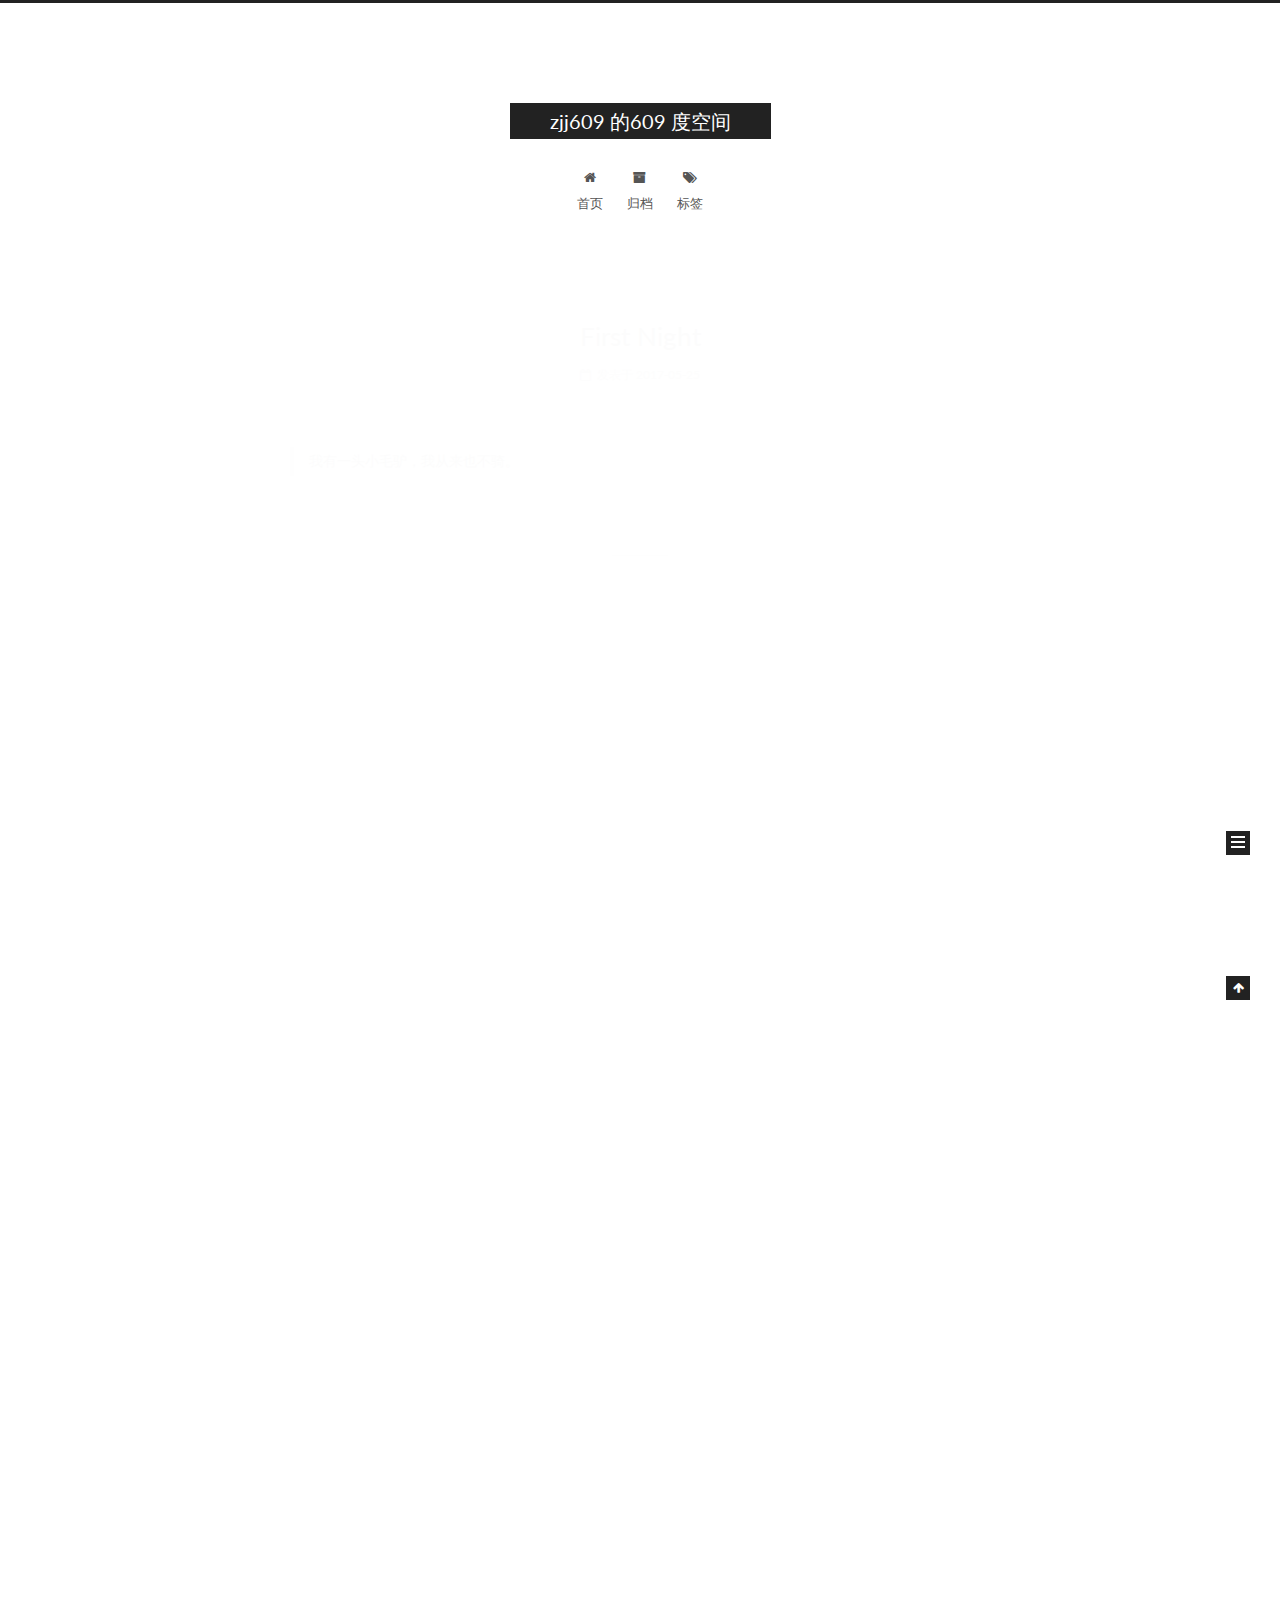
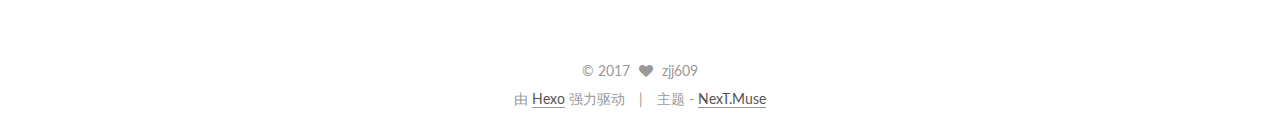
==== index.html @ 604b631b "Site updated: 2017-05-25 22:25:32" ====
<!doctype html>



  


<html class="theme-next muse use-motion" lang="zh-Hans">
<head>
  <meta charset="UTF-8"/>
<meta http-equiv="X-UA-Compatible" content="IE=edge" />
<meta name="viewport" content="width=device-width, initial-scale=1, maximum-scale=1"/>






<meta http-equiv="Cache-Control" content="no-transform" />
<meta http-equiv="Cache-Control" content="no-siteapp" />















  
  
  <link href="/lib/fancybox/source/jquery.fancybox.css?v=2.1.5" rel="stylesheet" type="text/css" />




  
  
  
  

  
    
    
  

  

  

  

  

  
    
    
    <link href="//fonts.googleapis.com/css?family=Lato:300,300italic,400,400italic,700,700italic&subset=latin,latin-ext" rel="stylesheet" type="text/css">
  






<link href="/lib/font-awesome/css/font-awesome.min.css?v=4.6.2" rel="stylesheet" type="text/css" />

<link href="/css/main.css?v=5.1.1" rel="stylesheet" type="text/css" />


  <meta name="keywords" content="Hexo, NexT" />








  <link rel="shortcut icon" type="image/x-icon" href="/favicon.ico?v=5.1.1" />






<meta property="og:type" content="website">
<meta property="og:title" content="zjj609 的609 度空间">
<meta property="og:url" content="http://yoursite.com/index.html">
<meta property="og:site_name" content="zjj609 的609 度空间">
<meta name="twitter:card" content="summary">
<meta name="twitter:title" content="zjj609 的609 度空间">



<script type="text/javascript" id="hexo.configurations">
  var NexT = window.NexT || {};
  var CONFIG = {
    root: '/',
    scheme: 'Muse',
    sidebar: {"position":"left","display":"post","offset":12,"offset_float":0,"b2t":false,"scrollpercent":false},
    fancybox: true,
    motion: true,
    duoshuo: {
      userId: '0',
      author: '博主'
    },
    algolia: {
      applicationID: '',
      apiKey: '',
      indexName: '',
      hits: {"per_page":10},
      labels: {"input_placeholder":"Search for Posts","hits_empty":"We didn't find any results for the search: ${query}","hits_stats":"${hits} results found in ${time} ms"}
    }
  };
</script>



  <link rel="canonical" href="http://yoursite.com/"/>





  <title>zjj609 的609 度空间</title>
</head>

<body itemscope itemtype="http://schema.org/WebPage" lang="zh-Hans">

  















  
  
    
  

  <div class="container sidebar-position-left 
   page-home 
 ">
    <div class="headband"></div>

    <header id="header" class="header" itemscope itemtype="http://schema.org/WPHeader">
      <div class="header-inner"><div class="site-brand-wrapper">
  <div class="site-meta ">
    

    <div class="custom-logo-site-title">
      <a href="/"  class="brand" rel="start">
        <span class="logo-line-before"><i></i></span>
        <span class="site-title">zjj609 的609 度空间</span>
        <span class="logo-line-after"><i></i></span>
      </a>
    </div>
      
        <p class="site-subtitle"></p>
      
  </div>

  <div class="site-nav-toggle">
    <button>
      <span class="btn-bar"></span>
      <span class="btn-bar"></span>
      <span class="btn-bar"></span>
    </button>
  </div>
</div>

<nav class="site-nav">
  

  
    <ul id="menu" class="menu">
      
        
        <li class="menu-item menu-item-home">
          <a href="/" rel="section">
            
              <i class="menu-item-icon fa fa-fw fa-home"></i> <br />
            
            首页
          </a>
        </li>
      
        
        <li class="menu-item menu-item-archives">
          <a href="/archives" rel="section">
            
              <i class="menu-item-icon fa fa-fw fa-archive"></i> <br />
            
            归档
          </a>
        </li>
      
        
        <li class="menu-item menu-item-tags">
          <a href="/tags" rel="section">
            
              <i class="menu-item-icon fa fa-fw fa-tags"></i> <br />
            
            标签
          </a>
        </li>
      

      
    </ul>
  

  
</nav>



 </div>
    </header>

    <main id="main" class="main">
      <div class="main-inner">
        <div class="content-wrap">
          <div id="content" class="content">
            
  <section id="posts" class="posts-expand">
    
      

  

  
  
  

  <article class="post post-type-normal " itemscope itemtype="http://schema.org/Article">
    <link itemprop="mainEntityOfPage" href="http://yoursite.com/2017/05/25/FirstNight/">

    <span hidden itemprop="author" itemscope itemtype="http://schema.org/Person">
      <meta itemprop="name" content="zjj609">
      <meta itemprop="description" content="">
      <meta itemprop="image" content="/images/avatar.gif">
    </span>

    <span hidden itemprop="publisher" itemscope itemtype="http://schema.org/Organization">
      <meta itemprop="name" content="zjj609 的609 度空间">
    </span>

    
      <header class="post-header">

        
        
          <h1 class="post-title" itemprop="name headline">
                
                <a class="post-title-link" href="/2017/05/25/FirstNight/" itemprop="url">First Night</a></h1>
        

        <div class="post-meta">
          <span class="post-time">
            
              <span class="post-meta-item-icon">
                <i class="fa fa-calendar-o"></i>
              </span>
              
                <span class="post-meta-item-text">发表于</span>
              
              <time title="创建于" itemprop="dateCreated datePublished" datetime="2017-05-25T22:23:33+08:00">
                2017-05-25
              </time>
            

            

            
          </span>

          

          
            
          

          
          

          

          

          

        </div>
      </header>
    

    <div class="post-body" itemprop="articleBody">

      
      

      
        
          
            <blockquote>
<p>我有一头小毛驴，我从来也不骑。</p>
</blockquote>

          
        
      
    </div>

    <div>
      
    </div>

    <div>
      
    </div>

    <div>
      
    </div>

    <footer class="post-footer">
      

      

      

      
      
        <div class="post-eof"></div>
      
    </footer>
  </article>


    
      

  

  
  
  

  <article class="post post-type-normal " itemscope itemtype="http://schema.org/Article">
    <link itemprop="mainEntityOfPage" href="http://yoursite.com/2017/05/25/hello-world/">

    <span hidden itemprop="author" itemscope itemtype="http://schema.org/Person">
      <meta itemprop="name" content="zjj609">
      <meta itemprop="description" content="">
      <meta itemprop="image" content="/images/avatar.gif">
    </span>

    <span hidden itemprop="publisher" itemscope itemtype="http://schema.org/Organization">
      <meta itemprop="name" content="zjj609 的609 度空间">
    </span>

    
      <header class="post-header">

        
        
          <h1 class="post-title" itemprop="name headline">
                
                <a class="post-title-link" href="/2017/05/25/hello-world/" itemprop="url">Hello World</a></h1>
        

        <div class="post-meta">
          <span class="post-time">
            
              <span class="post-meta-item-icon">
                <i class="fa fa-calendar-o"></i>
              </span>
              
                <span class="post-meta-item-text">发表于</span>
              
              <time title="创建于" itemprop="dateCreated datePublished" datetime="2017-05-25T21:40:46+08:00">
                2017-05-25
              </time>
            

            

            
          </span>

          

          
            
          

          
          

          

          

          

        </div>
      </header>
    

    <div class="post-body" itemprop="articleBody">

      
      

      
        
          
            <p>Welcome to <a href="https://hexo.io/" target="_blank" rel="external">Hexo</a>! This is your very first post. Check <a href="https://hexo.io/docs/" target="_blank" rel="external">documentation</a> for more info. If you get any problems when using Hexo, you can find the answer in <a href="https://hexo.io/docs/troubleshooting.html" target="_blank" rel="external">troubleshooting</a> or you can ask me on <a href="https://github.com/hexojs/hexo/issues" target="_blank" rel="external">GitHub</a>.</p>
<h2 id="Quick-Start"><a href="#Quick-Start" class="headerlink" title="Quick Start"></a>Quick Start</h2><h3 id="Create-a-new-post"><a href="#Create-a-new-post" class="headerlink" title="Create a new post"></a>Create a new post</h3><figure class="highlight bash"><table><tr><td class="gutter"><pre><div class="line">1</div></pre></td><td class="code"><pre><div class="line">$ hexo new <span class="string">"My New Post"</span></div></pre></td></tr></table></figure>
<p>More info: <a href="https://hexo.io/docs/writing.html" target="_blank" rel="external">Writing</a></p>
<h3 id="Run-server"><a href="#Run-server" class="headerlink" title="Run server"></a>Run server</h3><figure class="highlight bash"><table><tr><td class="gutter"><pre><div class="line">1</div></pre></td><td class="code"><pre><div class="line">$ hexo server</div></pre></td></tr></table></figure>
<p>More info: <a href="https://hexo.io/docs/server.html" target="_blank" rel="external">Server</a></p>
<h3 id="Generate-static-files"><a href="#Generate-static-files" class="headerlink" title="Generate static files"></a>Generate static files</h3><figure class="highlight bash"><table><tr><td class="gutter"><pre><div class="line">1</div></pre></td><td class="code"><pre><div class="line">$ hexo generate</div></pre></td></tr></table></figure>
<p>More info: <a href="https://hexo.io/docs/generating.html" target="_blank" rel="external">Generating</a></p>
<h3 id="Deploy-to-remote-sites"><a href="#Deploy-to-remote-sites" class="headerlink" title="Deploy to remote sites"></a>Deploy to remote sites</h3><figure class="highlight bash"><table><tr><td class="gutter"><pre><div class="line">1</div></pre></td><td class="code"><pre><div class="line">$ hexo deploy</div></pre></td></tr></table></figure>
<p>More info: <a href="https://hexo.io/docs/deployment.html" target="_blank" rel="external">Deployment</a></p>

          
        
      
    </div>

    <div>
      
    </div>

    <div>
      
    </div>

    <div>
      
    </div>

    <footer class="post-footer">
      

      

      

      
      
        <div class="post-eof"></div>
      
    </footer>
  </article>


    
  </section>

  


          </div>
          


          

        </div>
        
          
  
  <div class="sidebar-toggle">
    <div class="sidebar-toggle-line-wrap">
      <span class="sidebar-toggle-line sidebar-toggle-line-first"></span>
      <span class="sidebar-toggle-line sidebar-toggle-line-middle"></span>
      <span class="sidebar-toggle-line sidebar-toggle-line-last"></span>
    </div>
  </div>

  <aside id="sidebar" class="sidebar">
    <div class="sidebar-inner">

      

      

      <section class="site-overview sidebar-panel sidebar-panel-active">
        <div class="site-author motion-element" itemprop="author" itemscope itemtype="http://schema.org/Person">
          <img class="site-author-image" itemprop="image"
               src="/images/avatar.gif"
               alt="zjj609" />
          <p class="site-author-name" itemprop="name">zjj609</p>
           
              <p class="site-description motion-element" itemprop="description"></p>
          
        </div>
        <nav class="site-state motion-element">

          
            <div class="site-state-item site-state-posts">
              <a href="/archives">
                <span class="site-state-item-count">2</span>
                <span class="site-state-item-name">日志</span>
              </a>
            </div>
          

          

          

        </nav>

        

        <div class="links-of-author motion-element">
          
        </div>

        
        

        
        

        


      </section>

      

      

    </div>
  </aside>


        
      </div>
    </main>

    <footer id="footer" class="footer">
      <div class="footer-inner">
        <div class="copyright" >
  
  &copy; 
  <span itemprop="copyrightYear">2017</span>
  <span class="with-love">
    <i class="fa fa-heart"></i>
  </span>
  <span class="author" itemprop="copyrightHolder">zjj609</span>
</div>


<div class="powered-by">
  由 <a class="theme-link" href="https://hexo.io">Hexo</a> 强力驱动
</div>

<div class="theme-info">
  主题 -
  <a class="theme-link" href="https://github.com/iissnan/hexo-theme-next">
    NexT.Muse
  </a>
</div>


        

        
      </div>
    </footer>

    
      <div class="back-to-top">
        <i class="fa fa-arrow-up"></i>
        
      </div>
    

  </div>

  

<script type="text/javascript">
  if (Object.prototype.toString.call(window.Promise) !== '[object Function]') {
    window.Promise = null;
  }
</script>









  












  
  <script type="text/javascript" src="/lib/jquery/index.js?v=2.1.3"></script>

  
  <script type="text/javascript" src="/lib/fastclick/lib/fastclick.min.js?v=1.0.6"></script>

  
  <script type="text/javascript" src="/lib/jquery_lazyload/jquery.lazyload.js?v=1.9.7"></script>

  
  <script type="text/javascript" src="/lib/velocity/velocity.min.js?v=1.2.1"></script>

  
  <script type="text/javascript" src="/lib/velocity/velocity.ui.min.js?v=1.2.1"></script>

  
  <script type="text/javascript" src="/lib/fancybox/source/jquery.fancybox.pack.js?v=2.1.5"></script>


  


  <script type="text/javascript" src="/js/src/utils.js?v=5.1.1"></script>

  <script type="text/javascript" src="/js/src/motion.js?v=5.1.1"></script>



  
  

  

  


  <script type="text/javascript" src="/js/src/bootstrap.js?v=5.1.1"></script>



  


  




	





  





  





  






  





  

  

  

  

  

</body>
</html>
---- css/main.css ----
/* normalize.css v3.0.2 | MIT License | git.io/normalize */
html {
  font-family: sans-serif; /* 1 */
  -ms-text-size-adjust: 100%; /* 2 */
  -webkit-text-size-adjust: 100%; /* 2 */
}
body {
  margin: 0;
}
article,
aside,
details,
figcaption,
figure,
footer,
header,
hgroup,
main,
menu,
nav,
section,
summary {
  display: block;
}
audio,
canvas,
progress,
video {
  display: inline-block; /* 1 */
  vertical-align: baseline; /* 2 */
}
audio:not([controls]) {
  display: none;
  height: 0;
}
[hidden],
template {
  display: none;
}
a {
  background-color: transparent;
}
a:active,
a:hover {
  outline: 0;
}
abbr[title] {
  border-bottom: 1px dotted;
}
b,
strong {
  font-weight: bold;
}
dfn {
  font-style: italic;
}
h1 {
  font-size: 2em;
  margin: 0.67em 0;
}
mark {
  background: #ff0;
  color: #000;
}
small {
  font-size: 80%;
}
sub,
sup {
  font-size: 75%;
  line-height: 0;
  position: relative;
  vertical-align: baseline;
}
sup {
  top: -0.5em;
}
sub {
  bottom: -0.25em;
}
img {
  border: 0;
}
svg:not(:root) {
  overflow: hidden;
}
figure {
  margin: 1em 40px;
}
hr {
  -moz-box-sizing: content-box;
  box-sizing: content-box;
  height: 0;
}
pre {
  overflow: auto;
}
code,
kbd,
pre,
samp {
  font-family: monospace, monospace;
  font-size: 1em;
}
button,
input,
optgroup,
select,
textarea {
  color: inherit; /* 1 */
  font: inherit; /* 2 */
  margin: 0; /* 3 */
}
button {
  overflow: visible;
}
button,
select {
  text-transform: none;
}
button,
html input[type="button"],
input[type="reset"],
input[type="submit"] {
  -webkit-appearance: button; /* 2 */
  cursor: pointer; /* 3 */
}
button[disabled],
html input[disabled] {
  cursor: default;
}
button::-moz-focus-inner,
input::-moz-focus-inner {
  border: 0;
  padding: 0;
}
input {
  line-height: normal;
}
input[type="checkbox"],
input[type="radio"] {
  box-sizing: border-box; /* 1 */
  padding: 0; /* 2 */
}
input[type="number"]::-webkit-inner-spin-button,
input[type="number"]::-webkit-outer-spin-button {
  height: auto;
}
input[type="search"] {
  -webkit-appearance: textfield; /* 1 */
  -moz-box-sizing: content-box;
  -webkit-box-sizing: content-box; /* 2 */
  box-sizing: content-box;
}
input[type="search"]::-webkit-search-cancel-button,
input[type="search"]::-webkit-search-decoration {
  -webkit-appearance: none;
}
fieldset {
  border: 1px solid #c0c0c0;
  margin: 0 2px;
  padding: 0.35em 0.625em 0.75em;
}
legend {
  border: 0; /* 1 */
  padding: 0; /* 2 */
}
textarea {
  overflow: auto;
}
optgroup {
  font-weight: bold;
}
table {
  border-collapse: collapse;
  border-spacing: 0;
}
td,
th {
  padding: 0;
}
::selection {
  background: #262a30;
  color: #fff;
}
body {
  position: relative;
  font-family: 'Lato', "PingFang SC", "Microsoft YaHei", sans-serif;
  font-size: 14px;
  line-height: 2;
  color: #555;
  background: #fff;
}
@media (max-width: 767px) {
  body {
    padding-right: 0 !important;
  }
}
@media (min-width: 768px) and (max-width: 991px) {
  body {
    padding-right: 0 !important;
  }
}
@media (min-width: 1600px) {
  body {
    font-size: 16px;
  }
}
h1,
h2,
h3,
h4,
h5,
h6 {
  margin: 0;
  padding: 0;
  font-weight: bold;
  line-height: 1.5;
  font-family: 'Lato', "PingFang SC", "Microsoft YaHei", sans-serif;
}
h2,
h3,
h4,
h5,
h6 {
  margin: 20px 0 15px;
}
h1 {
  font-size: 22px;
}
@media (max-width: 767px) {
  h1 {
    font-size: 18px;
  }
}
h2 {
  font-size: 20px;
}
@media (max-width: 767px) {
  h2 {
    font-size: 16px;
  }
}
h3 {
  font-size: 18px;
}
@media (max-width: 767px) {
  h3 {
    font-size: 14px;
  }
}
h4 {
  font-size: 16px;
}
@media (max-width: 767px) {
  h4 {
    font-size: 12px;
  }
}
h5 {
  font-size: 14px;
}
@media (max-width: 767px) {
  h5 {
    font-size: 10px;
  }
}
h6 {
  font-size: 12px;
}
@media (max-width: 767px) {
  h6 {
    font-size: 8px;
  }
}
p {
  margin: 0 0 25px 0;
}
a {
  color: #555;
  text-decoration: none;
  border-bottom: 1px solid #999;
  word-wrap: break-word;
}
a:hover {
  color: #222;
  border-bottom-color: #222;
}
blockquote {
  margin: 0;
  padding: 0;
}
img {
  display: block;
  margin: auto;
  max-width: 100%;
  height: auto;
}
hr {
  margin: 40px 0;
  height: 3px;
  border: none;
  background-color: #ddd;
  background-image: repeating-linear-gradient(-45deg, #fff, #fff 4px, transparent 4px, transparent 8px);
}
blockquote {
  padding: 0 15px;
  color: #666;
  border-left: 4px solid #ddd;
}
blockquote cite::before {
  content: "-";
  padding: 0 5px;
}
dt {
  font-weight: 700;
}
dd {
  margin: 0;
  padding: 0;
}
.text-left {
  text-align: left;
}
.text-center {
  text-align: center;
}
.text-right {
  text-align: right;
}
.text-justify {
  text-align: justify;
}
.text-nowrap {
  white-space: nowrap;
}
.text-lowercase {
  text-transform: lowercase;
}
.text-uppercase {
  text-transform: uppercase;
}
.text-capitalize {
  text-transform: capitalize;
}
.center-block {
  display: block;
  margin-left: auto;
  margin-right: auto;
}
.clearfix:before,
.clearfix:after {
  content: " ";
  display: table;
}
.clearfix:after {
  clear: both;
}
.pullquote {
  width: 45%;
}
.pullquote.left {
  float: left;
  margin-left: 5px;
  margin-right: 10px;
}
.pullquote.right {
  float: right;
  margin-left: 10px;
  margin-right: 5px;
}
.affix.affix.affix {
  position: fixed;
}
.translation {
  margin-top: -20px;
  font-size: 14px;
  color: #999;
}
.scrollbar-measure {
  width: 100px;
  height: 100px;
  overflow: scroll;
  position: absolute;
  top: -9999px;
}
.use-motion .motion-element {
  opacity: 0;
}
table {
  margin: 20px 0;
  width: 100%;
  border-collapse: collapse;
  border-spacing: 0;
  border: 1px solid #ddd;
  font-size: 14px;
  table-layout: fixed;
  word-wrap: break-all;
}
table>tbody>tr:nth-of-type(odd) {
  background-color: #f9f9f9;
}
table>tbody>tr:hover {
  background-color: #f5f5f5;
}
caption,
th,
td {
  padding: 8px;
  text-align: left;
  vertical-align: middle;
  font-weight: normal;
}
th,
td {
  border-bottom: 3px solid #ddd;
  border-right: 1px solid #eee;
}
th {
  padding-bottom: 10px;
  font-weight: 700;
}
td {
  border-bottom-width: 1px;
}
html,
body {
  height: 100%;
}
.container {
  position: relative;
  min-height: 100%;
}
.header-inner {
  margin: 0 auto;
  padding: 100px 0 70px;
  width: 700px;
}
@media (min-width: 1600px) {
  .container .header-inner {
    width: 900px;
  }
}
.main {
  padding-bottom: 150px;
}
.main-inner {
  margin: 0 auto;
  width: 700px;
}
@media (min-width: 1600px) {
  .container .main-inner {
    width: 900px;
  }
}
.footer {
  position: absolute;
  left: 0;
  bottom: 0;
  width: 100%;
  min-height: 50px;
}
.footer-inner {
  box-sizing: border-box;
  margin: 20px auto;
  width: 700px;
}
@media (min-width: 1600px) {
  .container .footer-inner {
    width: 900px;
  }
}
pre,
.highlight {
  overflow: auto;
  margin: 20px 0;
  padding: 0;
  font-size: 13px;
  color: #4d4d4c;
  background: #f7f7f7;
  line-height: 1.6;
}
pre,
code {
  font-family: consolas, Menlo, "PingFang SC", "Microsoft YaHei", monospace;
}
code {
  padding: 2px 4px;
  word-wrap: break-word;
  color: #555;
  background: #eee;
  border-radius: 3px;
  font-size: 13px;
}
pre code {
  padding: 0;
  color: #4d4d4c;
  background: none;
  text-shadow: none;
}
.highlight {
  border-radius: 1px;
}
.highlight pre {
  border: none;
  margin: 0;
  padding: 10px 0;
}
.highlight table {
  margin: 0;
  width: auto;
  border: none;
}
.highlight td {
  border: none;
  padding: 0;
}
.highlight figcaption {
  font-size: 1em;
  color: #4d4d4c;
  line-height: 1em;
  margin-bottom: 1em;
}
.highlight figcaption:before,
.highlight figcaption:after {
  content: " ";
  display: table;
}
.highlight figcaption:after {
  clear: both;
}
.highlight figcaption a {
  float: right;
  color: #4d4d4c;
}
.highlight figcaption a:hover {
  border-bottom-color: #4d4d4c;
}
.highlight .gutter pre {
  padding-left: 10px;
  padding-right: 10px;
  color: #869194;
  text-align: right;
  background-color: #eff2f3;
}
.highlight .code pre {
  width: 100%;
  padding-left: 10px;
  padding-right: 10px;
  background-color: #f7f7f7;
}
.highlight .line {
  height: 20px;
}
.gutter {
  -webkit-user-select: none;
  -moz-user-select: none;
  -ms-user-select: none;
  user-select: none;
}
.gist table {
  width: auto;
}
.gist table td {
  border: none;
}
pre .deletion {
  background: #fdd;
}
pre .addition {
  background: #dfd;
}
pre .meta {
  color: #8959a8;
}
pre .comment {
  color: #8e908c;
}
pre .variable,
pre .attribute,
pre .tag,
pre .regexp,
pre .ruby .constant,
pre .xml .tag .title,
pre .xml .pi,
pre .xml .doctype,
pre .html .doctype,
pre .css .id,
pre .css .class,
pre .css .pseudo {
  color: #c82829;
}
pre .number,
pre .preprocessor,
pre .built_in,
pre .literal,
pre .params,
pre .constant,
pre .command {
  color: #f5871f;
}
pre .ruby .class .title,
pre .css .rules .attribute,
pre .string,
pre .value,
pre .inheritance,
pre .header,
pre .ruby .symbol,
pre .xml .cdata,
pre .special,
pre .number,
pre .formula {
  color: #718c00;
}
pre .title,
pre .css .hexcolor {
  color: #3e999f;
}
pre .function,
pre .python .decorator,
pre .python .title,
pre .ruby .function .title,
pre .ruby .title .keyword,
pre .perl .sub,
pre .javascript .title,
pre .coffeescript .title {
  color: #4271ae;
}
pre .keyword,
pre .javascript .function {
  color: #8959a8;
}
.full-image.full-image.full-image {
  border: none;
  max-width: 100%;
  width: auto;
  margin: 20px auto;
}
@media (min-width: 992px) {
  .full-image.full-image.full-image {
    max-width: none;
    width: 110%;
    margin: 25px -5%;
  }
}
.blockquote-center,
.page-home .post-type-quote blockquote,
.page-post-detail .post-type-quote blockquote {
  position: relative;
  margin: 40px 0;
  padding: 0;
  border-left: none;
  text-align: center;
}
.blockquote-center::before,
.page-home .post-type-quote blockquote::before,
.page-post-detail .post-type-quote blockquote::before,
.blockquote-center::after,
.page-home .post-type-quote blockquote::after,
.page-post-detail .post-type-quote blockquote::after {
  position: absolute;
  content: ' ';
  display: block;
  width: 100%;
  height: 24px;
  opacity: 0.2;
  background-repeat: no-repeat;
  background-position: 0 -6px;
  background-size: 22px 22px;
}
.blockquote-center::before,
.page-home .post-type-quote blockquote::before,
.page-post-detail .post-type-quote blockquote::before {
  top: -20px;
  background-image: url("../images/quote-l.svg");
  border-top: 1px solid #ccc;
}
.blockquote-center::after,
.page-home .post-type-quote blockquote::after,
.page-post-detail .post-type-quote blockquote::after {
  bottom: -20px;
  background-image: url("../images/quote-r.svg");
  border-bottom: 1px solid #ccc;
  background-position: 100% 8px;
}
.blockquote-center p,
.page-home .post-type-quote blockquote p,
.page-post-detail .post-type-quote blockquote p,
.blockquote-center div,
.page-home .post-type-quote blockquote div,
.page-post-detail .post-type-quote blockquote div {
  text-align: center;
}
.post .post-body .group-picture img {
  box-sizing: border-box;
  padding: 0 3px;
  border: none;
}
.post .group-picture-row {
  overflow: hidden;
  margin-top: 6px;
}
.post .group-picture-row:first-child {
  margin-top: 0;
}
.post .group-picture-column {
  float: left;
}
.page-post-detail .post-body .group-picture-column {
  float: none;
  margin-top: 10px;
  width: auto !important;
}
.page-post-detail .post-body .group-picture-column img {
  margin: 0 auto;
}
.page-archive .group-picture-container {
  overflow: hidden;
}
.page-archive .group-picture-row {
  float: left;
}
.page-archive .group-picture-row:first-child {
  margin-top: 6px;
}
.page-archive .group-picture-column {
  max-width: 150px;
  max-height: 150px;
}
.note {
  padding: 20px;
  margin: 20px 0;
  border: 1px solid #eee;
  border-left-width: 5px;
  border-radius: 3px;
}
.note h2,
.note h3,
.note h4,
.note h5,
.note h6 {
  margin-top: 0;
  margin-bottom: 5px;
}
.note p:last-child {
  margin-bottom: 0;
}
.note code {
  border-radius: 3px;
}
.note+.note {
  margin-top: -5px;
}
.default {
  border-left-color: #777;
}
.default h2,
.default h3,
.default h4,
.default h5,
.default h6 {
  color: #777;
}
.primary {
  border-left-color: #428bca;
}
.primary h2,
.primary h3,
.primary h4,
.primary h5,
.primary h6 {
  color: #428bca;
}
.success {
  border-left-color: #5cb85c;
}
.success h2,
.success h3,
.success h4,
.success h5,
.success h6 {
  color: #5cb85c;
}
.danger {
  border-left-color: #d9534f;
}
.danger h2,
.danger h3,
.danger h4,
.danger h5,
.danger h6 {
  color: #d9534f;
}
.warning {
  border-left-color: #f0ad4e;
}
.warning h2,
.warning h3,
.warning h4,
.warning h5,
.warning h6 {
  color: #f0ad4e;
}
.info {
  border-left-color: #5bc0de;
}
.info h2,
.info h3,
.info h4,
.info h5,
.info h6 {
  color: #5bc0de;
}
.btn {
  display: inline-block;
  padding: 0 20px;
  font-size: 14px;
  color: #fff;
  background: #222;
  border: 2px solid #222;
  text-decoration: none;
  border-radius: 0;
  transition-property: background-color;
  transition-duration: 0.2s;
  transition-timing-function: ease-in-out;
  transition-delay: 0s;
}
.btn:hover,
.post-button .btn:hover {
  border-color: #222;
  color: #222;
  background: #fff;
}
.btn-bar {
  display: block;
  width: 22px;
  height: 2px;
  background: #555;
  border-radius: 1px;
}
.btn-bar+.btn-bar {
  margin-top: 4px;
}
.pagination {
  margin: 120px 0 40px;
  text-align: center;
  border-top: 1px solid #eee;
}
.page-number-basic,
.pagination .prev,
.pagination .next,
.pagination .page-number,
.pagination .space {
  display: inline-block;
  position: relative;
  top: -1px;
  margin: 0 10px;
  padding: 0 10px;
  line-height: 30px;
}
@media (max-width: 767px) {
  .page-number-basic,
  .pagination .prev,
  .pagination .next,
  .pagination .page-number,
  .pagination .space {
    margin: 0 5px;
  }
}
.pagination .prev,
.pagination .next,
.pagination .page-number {
  border-bottom: 0;
  border-top: 1px solid #eee;
  transition-property: border-color;
  transition-duration: 0.2s;
  transition-timing-function: ease-in-out;
  transition-delay: 0s;
}
.pagination .prev:hover,
.pagination .next:hover,
.pagination .page-number:hover {
  border-top-color: #222;
}
.pagination .space {
  padding: 0;
  margin: 0;
}
.pagination .prev {
  margin-left: 0;
}
.pagination .next {
  margin-right: 0;
}
.pagination .page-number.current {
  color: #fff;
  background: #ccc;
  border-top-color: #ccc;
}
@media (max-width: 767px) {
  .pagination {
    border-top: none;
  }
  .pagination .prev,
  .pagination .next,
  .pagination .page-number {
    margin-bottom: 10px;
    border-top: 0;
    border-bottom: 1px solid #eee;
  }
  .pagination .prev:hover,
  .pagination .next:hover,
  .pagination .page-number:hover {
    border-bottom-color: #222;
  }
}
.comments {
  margin: 60px 20px 0;
}
.tag-cloud {
  text-align: center;
}
.tag-cloud a {
  display: inline-block;
  margin: 10px;
}
.back-to-top {
  box-sizing: border-box;
  position: fixed;
  bottom: -100px;
  right: 30px;
  z-index: 1050;
  padding: 0 6px;
  width: 24px;
  background: #222;
  font-size: 12px;
  opacity: 1;
  color: #fff;
  cursor: pointer;
  text-align: center;
  -webkit-transform: translateZ(0);
  transition-property: bottom;
  transition-duration: 0.2s;
  transition-timing-function: ease-in-out;
  transition-delay: 0s;
}
@media (max-width: 767px) {
  .back-to-top {
    display: none;
  }
}
@media (min-width: 768px) and (max-width: 991px) {
  .back-to-top {
    display: none;
  }
}
.back-to-top.back-to-top-on {
  bottom: 19px;
}
.header {
  background: transparent;
}
.header-inner {
  position: relative;
}
.headband {
  height: 3px;
  background: #222;
}
.site-meta {
  margin: 0;
  text-align: center;
}
@media (max-width: 767px) {
  .site-meta {
    text-align: center;
  }
}
.brand {
  position: relative;
  display: inline-block;
  padding: 0 40px;
  color: #fff;
  background: #222;
  border-bottom: none;
}
.brand:hover {
  color: #fff;
}
.logo {
  display: inline-block;
  margin-right: 5px;
  line-height: 36px;
  vertical-align: top;
}
.site-title {
  display: inline-block;
  vertical-align: top;
  line-height: 36px;
  font-size: 20px;
  font-weight: normal;
  font-family: 'Lato', "PingFang SC", "Microsoft YaHei", sans-serif;
}
.site-subtitle {
  margin-top: 10px;
  font-size: 13px;
  color: #999;
}
.use-motion .brand {
  opacity: 0;
}
.use-motion .logo,
.use-motion .site-title,
.use-motion .site-subtitle {
  opacity: 0;
  position: relative;
  top: -10px;
}
.site-nav-toggle {
  display: none;
  position: absolute;
  top: 10px;
  left: 10px;
}
@media (max-width: 767px) {
  .site-nav-toggle {
    display: block;
  }
}
.site-nav-toggle button {
  margin-top: 2px;
  padding: 9px 10px;
  background: transparent;
  border: none;
}
@media (max-width: 767px) {
  .site-nav {
    display: none;
    margin: 0 -10px;
    padding: 0 10px;
    clear: both;
    border-top: 1px solid #ddd;
  }
}
@media (min-width: 768px) and (max-width: 991px) {
  .site-nav {
    display: block !important;
  }
}
@media (min-width: 992px) {
  .site-nav {
    display: block !important;
  }
}
.menu {
  margin-top: 20px;
  padding-left: 0;
  text-align: center;
}
.menu .menu-item {
  display: inline-block;
  margin: 0 10px;
  list-style: none;
}
@media screen and (max-width: 767px) {
  .menu .menu-item {
    margin-top: 10px;
  }
}
.menu .menu-item a {
  display: block;
  font-size: 13px;
  line-height: inherit;
  border-bottom: 1px solid transparent;
  transition-property: border-color;
  transition-duration: 0.2s;
  transition-timing-function: ease-in-out;
  transition-delay: 0s;
}
.menu .menu-item a:hover {
  border-bottom-color: #222;
}
.menu .menu-item .fa {
  margin-right: 5px;
}
.use-motion .menu-item {
  opacity: 0;
}
.post-body {
  font-family: 'Lato', "PingFang SC", "Microsoft YaHei", sans-serif;
}
@media (max-width: 767px) {
  .post-body {
    word-break: break-word;
  }
}
.post-body .fancybox img {
  display: block !important;
  margin: 0 auto;
  cursor: pointer;
  cursor: zoom-in;
  cursor: -webkit-zoom-in;
}
.post-body .image-caption,
.post-body .figure .caption {
  margin: 10px auto 15px;
  text-align: center;
  font-size: 14px;
  color: #999;
  font-weight: bold;
  line-height: 1;
}
.post-sticky-flag {
  display: inline-block;
  font-size: 16px;
  -ms-transform: rotate(30deg);
  -webkit-transform: rotate(30deg);
  -moz-transform: rotate(30deg);
  -ms-transform: rotate(30deg);
  -o-transform: rotate(30deg);
  transform: rotate(30deg);
}
.posts-expand {
  padding-top: 40px;
}
@media (max-width: 767px) {
  .posts-expand {
    margin: 0 20px;
  }
  .post-body pre {
    padding: 10px;
  }
  .post-body pre .gutter pre {
    padding-right: 10px;
  }
  .post-body .highlight {
    margin-left: 0px;
    margin-right: 0px;
    padding: 0;
  }
  .post-body .highlight .gutter pre {
    padding-right: 10px;
  }
}
@media (min-width: 992px) {
  .posts-expand .post-body {
    text-align: justify;
  }
}
.posts-expand .post-body h2,
.posts-expand .post-body h3,
.posts-expand .post-body h4,
.posts-expand .post-body h5,
.posts-expand .post-body h6 {
  padding-top: 10px;
}
.posts-expand .post-body h2 .header-anchor,
.posts-expand .post-body h3 .header-anchor,
.posts-expand .post-body h4 .header-anchor,
.posts-expand .post-body h5 .header-anchor,
.posts-expand .post-body h6 .header-anchor {
  float: right;
  margin-left: 10px;
  color: #ccc;
  border-bottom-style: none;
  visibility: hidden;
}
.posts-expand .post-body h2 .header-anchor:hover,
.posts-expand .post-body h3 .header-anchor:hover,
.posts-expand .post-body h4 .header-anchor:hover,
.posts-expand .post-body h5 .header-anchor:hover,
.posts-expand .post-body h6 .header-anchor:hover {
  color: inherit;
}
.posts-expand .post-body h2:hover .header-anchor,
.posts-expand .post-body h3:hover .header-anchor,
.posts-expand .post-body h4:hover .header-anchor,
.posts-expand .post-body h5:hover .header-anchor,
.posts-expand .post-body h6:hover .header-anchor {
  visibility: visible;
}
.posts-expand .post-body ul li {
  list-style: circle;
}
.posts-expand .post-body img {
  box-sizing: border-box;
  margin: auto;
  padding: 3px;
  border: 1px solid #ddd;
}
.posts-expand .fancybox img {
  margin: 0 auto;
}
@media (max-width: 767px) {
  .posts-collapse {
    margin: 0 20px;
  }
  .posts-collapse .post-title,
  .posts-collapse .post-meta {
    display: block;
    width: auto;
    text-align: left;
  }
}
.posts-collapse {
  position: relative;
  z-index: 1010;
  margin-left: 55px;
}
.posts-collapse::after {
  content: " ";
  position: absolute;
  top: 20px;
  left: 0;
  margin-left: -2px;
  width: 4px;
  height: 100%;
  background: #f5f5f5;
  z-index: -1;
}
@media (max-width: 767px) {
  .posts-collapse {
    margin: 0 20px;
  }
}
.posts-collapse .collection-title {
  position: relative;
  margin: 60px 0;
}
.posts-collapse .collection-title h2 {
  margin-left: 20px;
}
.posts-collapse .collection-title small {
  color: #bbb;
  margin-left: 5px;
}
.posts-collapse .collection-title::before {
  content: " ";
  position: absolute;
  left: 0;
  top: 50%;
  margin-left: -4px;
  margin-top: -4px;
  width: 8px;
  height: 8px;
  background: #bbb;
  border-radius: 50%;
}
.posts-collapse .post {
  margin: 30px 0;
}
.posts-collapse .post-header {
  position: relative;
  transition-duration: 0.2s;
  transition-timing-function: ease-in-out;
  transition-delay: 0s;
  transition-property: border;
  border-bottom: 1px dashed #ccc;
}
.posts-collapse .post-header::before {
  content: " ";
  position: absolute;
  left: 0;
  top: 12px;
  width: 6px;
  height: 6px;
  margin-left: -4px;
  background: #bbb;
  border-radius: 50%;
  border: 1px solid #fff;
  transition-duration: 0.2s;
  transition-timing-function: ease-in-out;
  transition-delay: 0s;
  transition-property: background;
}
.posts-collapse .post-header:hover {
  border-bottom-color: #666;
}
.posts-collapse .post-header:hover::before {
  background: #222;
}
.posts-collapse .post-meta {
  position: absolute;
  font-size: 12px;
  left: 20px;
  top: 5px;
}
.posts-collapse .post-comments-count {
  display: none;
}
.posts-collapse .post-title {
  margin-left: 60px;
  font-size: 16px;
  font-weight: normal;
  line-height: inherit;
}
.posts-collapse .post-title::after {
  margin-left: 3px;
  opacity: 0.6;
}
.posts-collapse .post-title a {
  color: #666;
  border-bottom: none;
}
.page-home .post-type-quote .post-header,
.page-post-detail .post-type-quote .post-header,
.page-home .post-type-quote .post-tags,
.page-post-detail .post-type-quote .post-tags {
  display: none;
}
.posts-expand .post-title {
  font-size: 26px;
  text-align: center;
  word-break: break-word;
  font-weight: 400;
}
@media (max-width: 767px) {
  .posts-expand .post-title {
    font-size: 22px;
  }
}
.posts-expand .post-title-link {
  display: inline-block;
  position: relative;
  color: #555;
  border-bottom: none;
  line-height: 1.2;
  vertical-align: top;
}
.posts-expand .post-title-link::before {
  content: "";
  position: absolute;
  width: 100%;
  height: 2px;
  bottom: 0;
  left: 0;
  background-color: #000;
  visibility: hidden;
  -webkit-transform: scaleX(0);
  -moz-transform: scaleX(0);
  -ms-transform: scaleX(0);
  -o-transform: scaleX(0);
  transform: scaleX(0);
  transition-duration: 0.2s;
  transition-timing-function: ease-in-out;
  transition-delay: 0s;
}
.posts-expand .post-title-link:hover::before {
  visibility: visible;
  -webkit-transform: scaleX(1);
  -moz-transform: scaleX(1);
  -ms-transform: scaleX(1);
  -o-transform: scaleX(1);
  transform: scaleX(1);
}
.posts-expand .post-title-link .fa {
  font-size: 16px;
}
.posts-expand .post-meta {
  margin: 3px 0 60px 0;
  color: #999;
  font-family: 'Lato', "PingFang SC", "Microsoft YaHei", sans-serif;
  font-size: 12px;
  text-align: center;
}
.posts-expand .post-meta .post-category-list {
  display: inline-block;
  margin: 0;
  padding: 3px;
}
.posts-expand .post-meta .post-category-list-link {
  color: #999;
}
.posts-expand .post-meta .post-description {
  font-size: 14px;
  margin-top: 2px;
}
.post-wordcount {
  display: inline-block;
}
.post-meta-divider {
  margin: 0 0.5em;
}
.post-meta-item-icon {
  margin-right: 3px;
}
@media (min-width: 768px) and (max-width: 991px) {
  .post-meta-item-icon {
    display: inline-block;
  }
}
@media (max-width: 767px) {
  .post-meta-item-icon {
    display: inline-block;
  }
}
@media (min-width: 768px) and (max-width: 991px) {
  .post-meta-item-text {
    display: none;
  }
}
@media (max-width: 767px) {
  .post-meta-item-text {
    display: none;
  }
}
@media (max-width: 767px) {
  .posts-expand .post-comments-count {
    display: none;
  }
}
.social-like {
  font-size: 14px;
  height: 20px;
  text-align: center;
  border-top: 1px solid #eee;
  padding-top: 9px;
  margin-top: 45px;
  display: flex;
  justify-content: center;
}
.vk_like {
  width: 85px;
  height: 21px;
  padding-top: 7px;
  align-self: center;
}
.fb_like {
  height: 30px;
  align-self: center;
}
.post-button {
  margin-top: 50px;
}
.post-button .btn {
  color: #fff;
  font-size: 14px;
  background: #222;
  border-radius: 0;
  line-height: 2;
  margin: 0 4px 8px 4px;
}
.post-button .fa-fw {
  width: 1.285714285714286em;
  text-align: left;
}
.posts-expand .post-tags {
  margin-top: 40px;
  text-align: center;
}
.posts-expand .post-tags a {
  display: inline-block;
  margin-right: 10px;
  font-size: 13px;
}
.post-nav {
  display: table;
  margin-top: 15px;
  width: 100%;
  border-top: 1px solid #eee;
}
.post-nav-divider {
  display: table-cell;
  width: 10%;
}
.post-nav-item {
  display: table-cell;
  padding: 10px 0 0 0;
  width: 45%;
  vertical-align: top;
}
.post-nav-item a {
  position: relative;
  display: block;
  line-height: 25px;
  font-size: 14px;
  color: #555;
  border-bottom: none;
}
.post-nav-item a:hover {
  color: #222;
  border-bottom: none;
}
.post-nav-item a:active {
  top: 2px;
}
.post-nav-item .fa {
  position: absolute;
  top: 8px;
  left: 0;
  font-size: 12px;
}
.post-nav-next a {
  padding-left: 15px;
}
.post-nav-prev {
  text-align: right;
}
.post-nav-prev a {
  padding-right: 15px;
}
.post-nav-prev .fa {
  right: 0;
  left: auto;
}
.posts-expand .post-eof {
  display: block;
  margin: 80px auto 60px;
  width: 8%;
  height: 1px;
  background: #ccc;
  text-align: center;
}
.post:last-child .post-eof.post-eof.post-eof {
  display: none;
}
.post-gallery {
  display: table;
  table-layout: fixed;
  width: 100%;
  border-collapse: separate;
}
.post-gallery-row {
  display: table-row;
}
.post-gallery .post-gallery-img {
  display: table-cell;
  text-align: center;
  vertical-align: middle;
  border: none;
}
.post-gallery .post-gallery-img img {
  max-width: 100%;
  max-height: 100%;
  border: none;
}
.fancybox-close,
.fancybox-close:hover {
  border: none;
}
.sidebar {
  position: fixed;
  right: 0;
  top: 0;
  bottom: 0;
  width: 0;
  z-index: 1040;
  box-shadow: inset 0 2px 6px #000;
  background: #222;
  -webkit-transform: translateZ(0);
}
.sidebar a {
  color: #999;
  border-bottom-color: #555;
}
.sidebar a:hover {
  color: #eee;
}
@media (min-width: 768px) and (max-width: 991px) {
  .sidebar {
    display: none !important;
  }
}
@media (max-width: 767px) {
  .sidebar {
    display: none !important;
  }
}
.sidebar-inner {
  position: relative;
  padding: 20px 10px;
  color: #999;
  text-align: center;
}
.sidebar-toggle {
  position: fixed;
  right: 30px;
  bottom: 45px;
  width: 14px;
  height: 14px;
  padding: 5px;
  background: #222;
  line-height: 0;
  z-index: 1050;
  cursor: pointer;
  -webkit-transform: translateZ(0);
}
@media (min-width: 768px) and (max-width: 991px) {
  .sidebar-toggle {
    display: none;
  }
}
@media (max-width: 767px) {
  .sidebar-toggle {
    display: none;
  }
}
.sidebar-toggle-line {
  position: relative;
  display: inline-block;
  vertical-align: top;
  height: 2px;
  width: 100%;
  background: #fff;
  margin-top: 3px;
}
.sidebar-toggle-line:first-child {
  margin-top: 0;
}
.site-author-image {
  display: block;
  margin: 0 auto;
  padding: 2px;
  max-width: 96px;
  height: auto;
  border: 2px solid #333;
}
.site-author-name {
  margin: 5px 0 0;
  text-align: center;
  color: #f5f5f5;
  font-weight: normal;
}
.site-description {
  margin-top: 5px;
  text-align: center;
  font-size: 14px;
  color: #999;
}
.site-state {
  overflow: hidden;
  line-height: 1.4;
  white-space: nowrap;
  text-align: center;
}
.site-state-item {
  display: inline-block;
  padding: 0 15px;
  border-left: 1px solid #333;
}
.site-state-item:first-child {
  border-left: none;
}
.site-state-item a {
  border-bottom: none;
}
.site-state-item-count {
  display: block;
  text-align: center;
  color: inherit;
  font-weight: 600;
  font-size: 18px;
}
.site-state-item-name {
  font-size: 13px;
  color: inherit;
}
.feed-link {
  margin-top: 20px;
}
.feed-link a {
  display: inline-block;
  padding: 0 15px;
  color: #fc6423;
  border: 1px solid #fc6423;
  border-radius: 4px;
}
.feed-link a i {
  color: #fc6423;
  font-size: 14px;
}
.feed-link a:hover {
  color: #fff;
  background: #fc6423;
}
.feed-link a:hover i {
  color: #fff;
}
.links-of-author {
  margin-top: 20px;
}
.links-of-author a {
  display: inline-block;
  vertical-align: middle;
  margin-right: 10px;
  margin-bottom: 10px;
  border-bottom-color: #555;
  font-size: 13px;
}
.links-of-author a:before {
  display: inline-block;
  vertical-align: middle;
  margin-right: 3px;
  content: " ";
  width: 4px;
  height: 4px;
  border-radius: 50%;
  background: #904fff;
}
.links-of-blogroll {
  font-size: 13px;
}
.links-of-blogroll-title {
  margin-top: 20px;
  font-size: 14px;
  font-weight: 600;
}
.links-of-blogroll-list {
  margin: 0;
  padding: 0;
  list-style: none;
}
.links-of-blogroll-item {
  padding: 2px 10px;
}
.sidebar-nav {
  margin: 0 0 20px;
  padding-left: 0;
}
.sidebar-nav li {
  display: inline-block;
  cursor: pointer;
  border-bottom: 1px solid transparent;
  font-size: 14px;
  color: #555;
}
.sidebar-nav li:hover {
  color: #f5f5f5;
}
.page-post-detail .sidebar-nav-toc {
  padding: 0 5px;
}
.page-post-detail .sidebar-nav-overview {
  margin-left: 10px;
}
.sidebar-nav .sidebar-nav-active {
  color: #87daff;
  border-bottom-color: #87daff;
}
.sidebar-nav .sidebar-nav-active:hover {
  color: #87daff;
}
.sidebar-panel {
  display: none;
}
.sidebar-panel-active {
  display: block;
}
.post-toc-empty {
  font-size: 14px;
  color: #666;
}
.post-toc-wrap {
  overflow: hidden;
}
.post-toc {
  overflow: auto;
}
.post-toc ol {
  margin: 0;
  padding: 0 2px 5px 10px;
  text-align: left;
  list-style: none;
  font-size: 14px;
}
.post-toc ol > ol {
  padding-left: 0;
}
.post-toc ol a {
  transition-duration: 0.2s;
  transition-timing-function: ease-in-out;
  transition-delay: 0s;
  transition-property: all;
  color: #999;
  border-bottom-color: #555;
}
.post-toc ol a:hover {
  color: #ccc;
  border-bottom-color: #ccc;
}
.post-toc .nav-item {
  overflow: hidden;
  text-overflow: ellipsis;
  white-space: nowrap;
  line-height: 1.8;
}
.post-toc .nav .nav-child {
  display: none;
}
.post-toc .nav .active > .nav-child {
  display: block;
}
.post-toc .nav .active-current > .nav-child {
  display: block;
}
.post-toc .nav .active-current > .nav-child > .nav-item {
  display: block;
}
.post-toc .nav .active > a {
  color: #87daff;
  border-bottom-color: #87daff;
}
.post-toc .nav .active-current > a {
  color: #87daff;
}
.post-toc .nav .active-current > a:hover {
  color: #87daff;
}
.footer {
  font-size: 14px;
  color: #999;
}
.footer img {
  border: none;
}
.footer-inner {
  text-align: center;
}
.with-love {
  display: inline-block;
  margin: 0 5px;
}
.powered-by,
.theme-info {
  display: inline-block;
}
.powered-by {
  margin-right: 10px;
}
.powered-by::after {
  content: "|";
  padding-left: 10px;
}
.cc-license {
  margin-top: 10px;
  text-align: center;
}
.cc-license .cc-opacity {
  opacity: 0.7;
  border-bottom: none;
}
.cc-license .cc-opacity:hover {
  opacity: 0.9;
}
.cc-license img {
  display: inline-block;
}
.theme-next #ds-thread #ds-reset {
  color: #555;
}
.theme-next #ds-thread #ds-reset .ds-replybox {
  margin-bottom: 30px;
}
.theme-next #ds-thread #ds-reset .ds-replybox .ds-avatar,
.theme-next #ds-reset .ds-avatar img {
  box-shadow: none;
}
.theme-next #ds-thread #ds-reset .ds-textarea-wrapper {
  border-color: #c7d4e1;
  background: none;
  border-top-right-radius: 3px;
  border-top-left-radius: 3px;
}
.theme-next #ds-thread #ds-reset .ds-textarea-wrapper textarea {
  height: 60px;
}
.theme-next #ds-reset .ds-rounded-top {
  border-radius: 0;
}
.theme-next #ds-thread #ds-reset .ds-post-toolbar {
  box-sizing: border-box;
  border: 1px solid #c7d4e1;
  background: #f6f8fa;
}
.theme-next #ds-thread #ds-reset .ds-post-options {
  height: 40px;
  border: none;
  background: none;
}
.theme-next #ds-thread #ds-reset .ds-toolbar-buttons {
  top: 11px;
}
.theme-next #ds-thread #ds-reset .ds-sync {
  top: 5px;
}
.theme-next #ds-thread #ds-reset .ds-post-button {
  top: 4px;
  right: 5px;
  width: 90px;
  height: 30px;
  border: 1px solid #c5ced7;
  border-radius: 3px;
  background-image: linear-gradient(#fbfbfc, #f5f7f9);
  color: #60676d;
}
.theme-next #ds-thread #ds-reset .ds-post-button:hover {
  background-position: 0 -30px;
  color: #60676d;
}
.theme-next #ds-thread #ds-reset .ds-comments-info {
  padding: 10px 0;
}
.theme-next #ds-thread #ds-reset .ds-sort {
  display: none;
}
.theme-next #ds-thread #ds-reset li.ds-tab a.ds-current {
  border: none;
  background: #f6f8fa;
  color: #60676d;
}
.theme-next #ds-thread #ds-reset li.ds-tab a.ds-current:hover {
  background-color: #e9f0f7;
  color: #60676d;
}
.theme-next #ds-thread #ds-reset li.ds-tab a {
  border-radius: 2px;
  padding: 5px;
}
.theme-next #ds-thread #ds-reset .ds-login-buttons p {
  color: #999;
  line-height: 36px;
}
.theme-next #ds-thread #ds-reset .ds-login-buttons .ds-service-list li {
  height: 28px;
}
.theme-next #ds-thread #ds-reset .ds-service-list a {
  background: none;
  padding: 5px;
  border: 1px solid;
  border-radius: 3px;
  text-align: center;
}
.theme-next #ds-thread #ds-reset .ds-service-list a:hover {
  color: #fff;
  background: #666;
}
.theme-next #ds-thread #ds-reset .ds-service-list .ds-weibo {
  color: #fc9b00;
  border-color: #fc9b00;
}
.theme-next #ds-thread #ds-reset .ds-service-list .ds-weibo:hover {
  background: #fc9b00;
}
.theme-next #ds-thread #ds-reset .ds-service-list .ds-qq {
  color: #60a3ec;
  border-color: #60a3ec;
}
.theme-next #ds-thread #ds-reset .ds-service-list .ds-qq:hover {
  background: #60a3ec;
}
.theme-next #ds-thread #ds-reset .ds-service-list .ds-renren {
  color: #2e7ac4;
  border-color: #2e7ac4;
}
.theme-next #ds-thread #ds-reset .ds-service-list .ds-renren:hover {
  background: #2e7ac4;
}
.theme-next #ds-thread #ds-reset .ds-service-list .ds-douban {
  color: #37994c;
  border-color: #37994c;
}
.theme-next #ds-thread #ds-reset .ds-service-list .ds-douban:hover {
  background: #37994c;
}
.theme-next #ds-thread #ds-reset .ds-service-list .ds-kaixin {
  color: #fef20d;
  border-color: #fef20d;
}
.theme-next #ds-thread #ds-reset .ds-service-list .ds-kaixin:hover {
  background: #fef20d;
}
.theme-next #ds-thread #ds-reset .ds-service-list .ds-netease {
  color: #f00;
  border-color: #f00;
}
.theme-next #ds-thread #ds-reset .ds-service-list .ds-netease:hover {
  background: #f00;
}
.theme-next #ds-thread #ds-reset .ds-service-list .ds-sohu {
  color: #ffcb05;
  border-color: #ffcb05;
}
.theme-next #ds-thread #ds-reset .ds-service-list .ds-sohu:hover {
  background: #ffcb05;
}
.theme-next #ds-thread #ds-reset .ds-service-list .ds-baidu {
  color: #2831e0;
  border-color: #2831e0;
}
.theme-next #ds-thread #ds-reset .ds-service-list .ds-baidu:hover {
  background: #2831e0;
}
.theme-next #ds-thread #ds-reset .ds-service-list .ds-google {
  color: #166bec;
  border-color: #166bec;
}
.theme-next #ds-thread #ds-reset .ds-service-list .ds-google:hover {
  background: #166bec;
}
.theme-next #ds-thread #ds-reset .ds-service-list .ds-weixin {
  color: #00ce0d;
  border-color: #00ce0d;
}
.theme-next #ds-thread #ds-reset .ds-service-list .ds-weixin:hover {
  background: #00ce0d;
}
.theme-next #ds-thread #ds-reset .ds-service-list .ds-more-services {
  border: none;
}
.theme-next #ds-thread #ds-reset .ds-service-list .ds-more-services:hover {
  background: none;
}
.theme-next #ds-reset .duoshuo-ua-admin {
  display: inline-block;
  color: #f00;
}
.theme-next #ds-reset .duoshuo-ua-platform,
.theme-next #ds-reset .duoshuo-ua-browser {
  color: #ccc;
}
.theme-next #ds-reset .duoshuo-ua-platform .fa,
.theme-next #ds-reset .duoshuo-ua-browser .fa {
  display: inline-block;
  margin-right: 3px;
}
.theme-next #ds-reset .duoshuo-ua-separator {
  display: inline-block;
  margin-left: 5px;
}
.theme-next .this_ua {
  background-color: #ccc !important;
  border-radius: 4px;
  padding: 0 5px !important;
  margin: 1px 1px !important;
  border: 1px solid #bbb !important;
  color: #fff;
  display: inline-block !important;
}
.theme-next .this_ua.admin {
  background-color: #d9534f !important;
  border-color: #d9534f !important;
}
.theme-next .this_ua.platform.iOS,
.theme-next .this_ua.platform.Mac,
.theme-next .this_ua.platform.Windows {
  background-color: #39b3d7 !important;
  border-color: #46b8da !important;
}
.theme-next .this_ua.platform.Linux {
  background-color: #3a3a3a !important;
  border-color: #1f1f1f !important;
}
.theme-next .this_ua.platform.Android {
  background-color: #00c47d !important;
  border-color: #01b171 !important;
}
.theme-next .this_ua.browser.Mobile,
.theme-next .this_ua.browser.Chrome {
  background-color: #5cb85c !important;
  border-color: #4cae4c !important;
}
.theme-next .this_ua.browser.Firefox {
  background-color: #f0ad4e !important;
  border-color: #eea236 !important;
}
.theme-next .this_ua.browser.Maxthon,
.theme-next .this_ua.browser.IE {
  background-color: #428bca !important;
  border-color: #357ebd !important;
}
.theme-next .this_ua.browser.baidu,
.theme-next .this_ua.browser.UCBrowser,
.theme-next .this_ua.browser.Opera {
  background-color: #d9534f !important;
  border-color: #d43f3a !important;
}
.theme-next .this_ua.browser.Android,
.theme-next .this_ua.browser.QQBrowser {
  background-color: #78ace9 !important;
  border-color: #4cae4c !important;
}
.cloud-tie-wrapper img {
  display: inline-block;
}
.cloud-tie-wrapper .total-txt {
  font-size: 1em !important;
}
.cloud-tie-join-count .join-count {
  color: #555 !important;
  font-size: inherit !important;
  margin: 0 !important;
}
.post-spread {
  margin-top: 20px;
  text-align: center;
}
.jiathis_style {
  display: inline-block;
}
.jiathis_style a {
  border: none;
}
.fa {
  font-family: FontAwesome !important;
}
.post-spread {
  margin-top: 20px;
  text-align: center;
}
.bdshare-slide-button-box a {
  border: none;
}
.bdsharebuttonbox {
  display: inline-block;
}
.bdsharebuttonbox a {
  border: none;
}
.local-search-pop-overlay {
  position: fixed;
  width: 100%;
  height: 100%;
  top: 0;
  left: 0;
  z-index: 2080;
  background-color: rgba(0,0,0,0.3);
}
.local-search-popup {
  display: none;
  position: fixed;
  top: 10%;
  left: 50%;
  margin-left: -350px;
  width: 700px;
  height: 80%;
  padding: 0;
  background: #fff;
  color: #333;
  z-index: 9999;
  border-radius: 5px;
}
@media (max-width: 767px) {
  .local-search-popup {
    padding: 0;
    top: 0;
    left: 0;
    margin: 0;
    width: 100%;
    height: 100%;
    border-radius: 0;
  }
}
.local-search-popup ul.search-result-list {
  padding: 0;
  margin: 0 5px;
}
.local-search-popup p.search-result {
  border-bottom: 1px dashed #ccc;
  padding: 5px 0;
}
.local-search-popup a.search-result-title {
  font-weight: bold;
  font-size: 16px;
}
.local-search-popup .search-keyword {
  border-bottom: 1px dashed #f00;
  font-weight: bold;
  color: #f00;
}
.local-search-popup .local-search-header {
  padding: 5px;
  height: 36px;
  background: #f5f5f5;
  border-top-left-radius: 5px;
  border-top-right-radius: 5px;
}
.local-search-popup #local-search-result {
  overflow: auto;
  position: relative;
  padding: 5px 25px;
  height: calc(100% - 55px);
}
.local-search-popup .local-search-input-wrapper {
  display: inline-block;
  width: calc(100% - 90px);
  height: 36px;
  line-height: 36px;
  padding: 0 5px;
}
.local-search-popup .local-search-input-wrapper input {
  padding: 8px 0;
  height: 20px;
  display: block;
  width: 100%;
  outline: none;
  border: none;
  background: transparent;
  vertical-align: middle;
}
.local-search-popup .search-icon,
.local-search-popup .popup-btn-close {
  display: inline-block;
  font-size: 18px;
  color: #999;
  height: 36px;
  width: 18px;
  padding-left: 10px;
  padding-right: 10px;
}
.local-search-popup .search-icon {
  float: left;
}
.local-search-popup .popup-btn-close {
  border-left: 1px solid #eee;
  float: right;
  cursor: pointer;
}
.local-search-popup #no-result {
  position: absolute;
  left: 50%;
  top: 50%;
  -webkit-transform: translate(-50%, -50%);
  -webkit-transform: translate(-50%, -50%);
  -moz-transform: translate(-50%, -50%);
  -ms-transform: translate(-50%, -50%);
  -o-transform: translate(-50%, -50%);
  transform: translate(-50%, -50%);
  color: #ccc;
}
.site-uv,
.site-pv,
.page-pv {
  display: inline-block;
}
.site-uv .busuanzi-value,
.site-pv .busuanzi-value,
.page-pv .busuanzi-value {
  margin: 0 5px;
}
.site-uv {
  margin-right: 10px;
}
.site-uv::after {
  content: "|";
  padding-left: 10px;
}
.use-motion .post {
  opacity: 0;
}
.page-archive .archive-page-counter {
  position: relative;
  top: 3px;
  left: 20px;
}
@media (max-width: 767px) {
  .page-archive .archive-page-counter {
    top: 5px;
  }
}
.page-archive .posts-collapse .archive-move-on {
  position: absolute;
  top: 11px;
  left: 0;
  margin-left: -6px;
  width: 10px;
  height: 10px;
  opacity: 0.5;
  background: #555;
  border: 1px solid #fff;
  border-radius: 50%;
}
.category-all-page .category-all-title {
  text-align: center;
}
.category-all-page .category-all {
  margin-top: 20px;
}
.category-all-page .category-list {
  margin: 0;
  padding: 0;
  list-style: none;
}
.category-all-page .category-list-item {
  margin: 5px 10px;
}
.category-all-page .category-list-count {
  color: #bbb;
}
.category-all-page .category-list-count:before {
  display: inline;
  content: " (";
}
.category-all-page .category-list-count:after {
  display: inline;
  content: ") ";
}
.category-all-page .category-list-child {
  padding-left: 10px;
}
#schedule ul#event-list {
  padding-left: 30px;
}
#schedule ul#event-list hr {
  margin: 20px 0 45px 0 !important;
  background: #222;
}
#schedule ul#event-list hr:after {
  display: inline-block;
  content: 'NOW';
  background: #222;
  color: #fff;
  font-weight: bold;
  text-align: right;
  padding: 0 5px;
}
#schedule ul#event-list li.event {
  margin: 20px 0px;
  background: #f9f9f9;
  padding-left: 10px;
  min-height: 40px;
}
#schedule ul#event-list li.event h2.event-summary {
  margin: 0;
  padding-bottom: 3px;
}
#schedule ul#event-list li.event h2.event-summary:before {
  display: inline-block;
  font-family: FontAwesome;
  font-size: 8px;
  content: '\f111';
  vertical-align: middle;
  margin-right: 25px;
  color: #bbb;
}
#schedule ul#event-list li.event span.event-relative-time {
  display: inline-block;
  font-size: 12px;
  font-weight: 400;
  padding-left: 12px;
  color: #bbb;
}
#schedule ul#event-list li.event span.event-details {
  display: block;
  color: #bbb;
  margin-left: 56px;
  padding-top: 3px;
  padding-bottom: 6px;
  text-indent: -24px;
  line-height: 18px;
}
#schedule ul#event-list li.event span.event-details:before {
  text-indent: 0;
  display: inline-block;
  width: 14px;
  font-family: FontAwesome;
  text-align: center;
  margin-right: 9px;
  color: #bbb;
}
#schedule ul#event-list li.event span.event-details.event-location:before {
  content: '\f041';
}
#schedule ul#event-list li.event span.event-details.event-duration:before {
  content: '\f017';
}
#schedule ul#event-list li.event-past {
  background: #fcfcfc;
}
#schedule ul#event-list li.event-past > * {
  opacity: 0.6;
}
#schedule ul#event-list li.event-past h2.event-summary {
  color: #bbb;
}
#schedule ul#event-list li.event-past h2.event-summary:before {
  color: #dfdfdf;
}
#schedule ul#event-list li.event-now {
  background: #222;
  color: #fff;
  padding: 15px 0 15px 10px;
}
#schedule ul#event-list li.event-now h2.event-summary:before {
  -webkit-transform: scale(1.2);
  -moz-transform: scale(1.2);
  -ms-transform: scale(1.2);
  -o-transform: scale(1.2);
  transform: scale(1.2);
  color: #fff;
  animation: dot-flash 1s alternate infinite ease-in-out;
}
#schedule ul#event-list li.event-now * {
  color: #fff !important;
}
@-moz-keyframes dot-flash {
  from {
    opacity: 1;
    -webkit-transform: scale(1.1);
    -moz-transform: scale(1.1);
    -ms-transform: scale(1.1);
    -o-transform: scale(1.1);
    transform: scale(1.1);
  }
  to {
    opacity: 0;
    -webkit-transform: scale(1);
    -moz-transform: scale(1);
    -ms-transform: scale(1);
    -o-transform: scale(1);
    transform: scale(1);
  }
}
@-webkit-keyframes dot-flash {
  from {
    opacity: 1;
    -webkit-transform: scale(1.1);
    -moz-transform: scale(1.1);
    -ms-transform: scale(1.1);
    -o-transform: scale(1.1);
    transform: scale(1.1);
  }
  to {
    opacity: 0;
    -webkit-transform: scale(1);
    -moz-transform: scale(1);
    -ms-transform: scale(1);
    -o-transform: scale(1);
    transform: scale(1);
  }
}
@-o-keyframes dot-flash {
  from {
    opacity: 1;
    -webkit-transform: scale(1.1);
    -moz-transform: scale(1.1);
    -ms-transform: scale(1.1);
    -o-transform: scale(1.1);
    transform: scale(1.1);
  }
  to {
    opacity: 0;
    -webkit-transform: scale(1);
    -moz-transform: scale(1);
    -ms-transform: scale(1);
    -o-transform: scale(1);
    transform: scale(1);
  }
}
@keyframes dot-flash {
  from {
    opacity: 1;
    -webkit-transform: scale(1.1);
    -moz-transform: scale(1.1);
    -ms-transform: scale(1.1);
    -o-transform: scale(1.1);
    transform: scale(1.1);
  }
  to {
    opacity: 0;
    -webkit-transform: scale(1);
    -moz-transform: scale(1);
    -ms-transform: scale(1);
    -o-transform: scale(1);
    transform: scale(1);
  }
}
.page-post-detail .sidebar-toggle-line {
  background: #87daff;
}
.page-post-detail .comments {
  overflow: hidden;
}
@media (max-width: 767px) {
  .header-inner,
  .container .main-inner,
  .footer-inner {
    width: auto;
  }
}
embed {
  display: block;
  margin: 0px auto 25px auto;
}
.custom-logo .site-meta-headline {
  text-align: center;
}
.custom-logo .brand {
  background: none;
}
.custom-logo .site-title {
  margin: 10px auto 0;
  font-size: 24px;
  color: #222;
}
.custom-logo .site-title a {
  border: none;
}
.custom-logo-image {
  margin: 0 auto;
  padding: 5px;
  max-width: 150px;
  background: #fff;
}
@media (max-width: 767px) {
  .site-nav {
    position: absolute;
    left: 0;
    top: 52px;
    margin: 0;
    width: 100%;
    padding: 0;
    background: #fff;
    border-bottom: 1px solid #ddd;
    z-index: 1;
  }
}
@media (max-width: 767px) {
  .menu {
    text-align: left;
  }
}
@media (max-width: 767px) {
  .menu .menu-item {
    display: block;
    margin: 0 10px;
    vertical-align: top;
  }
}
@media (max-width: 767px) {
  .menu .menu-item br {
    display: none;
  }
}
@media (max-width: 767px) {
  .menu .menu-item a {
    padding: 5px 10px;
  }
}
.menu .menu-item .fa {
  margin-right: 0;
}
.site-search form {
  display: none;
}
.links-of-blogroll-inline .links-of-blogroll-item {
  display: inline-block;
}
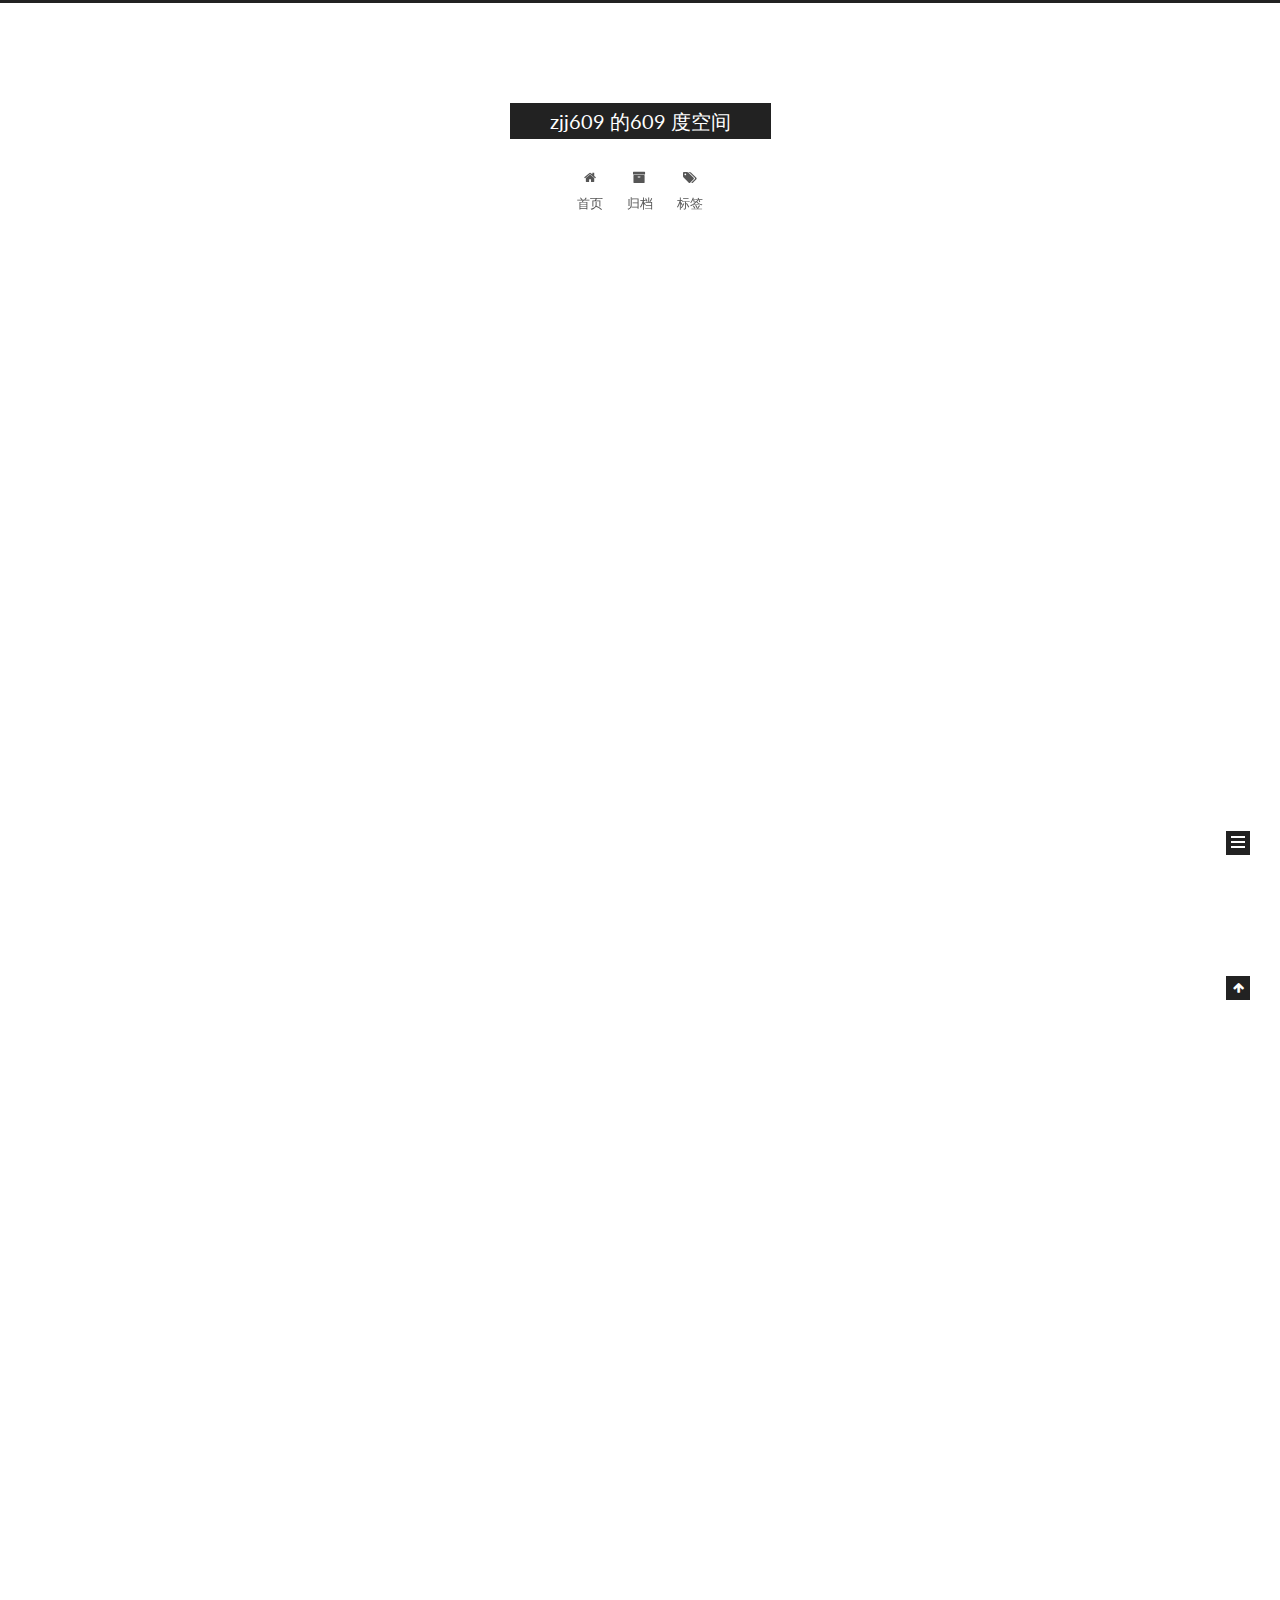
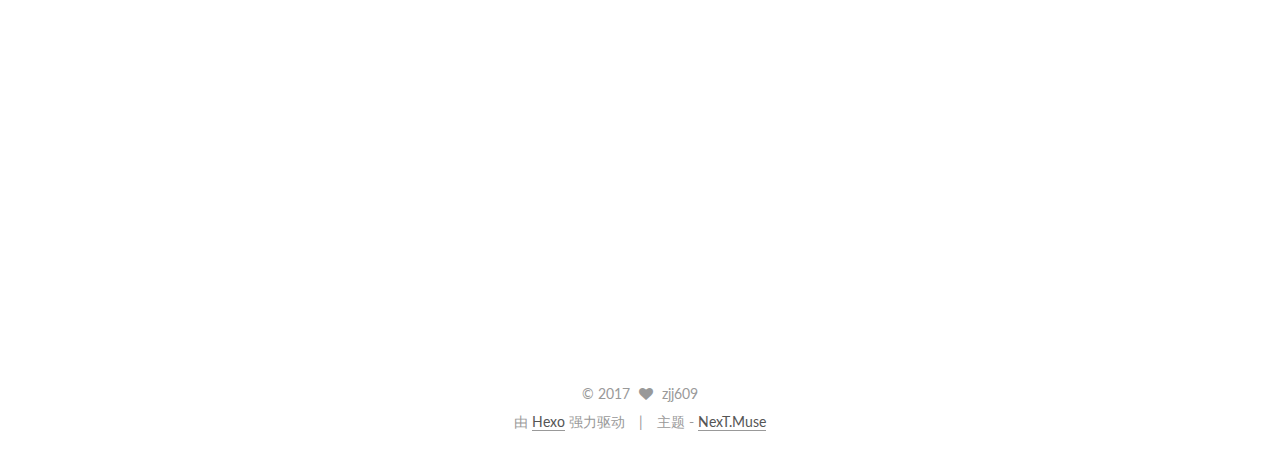
==== commit 8d888d99: "Site updated: 2017-05-25 23:11:53" ====
--- a/index.html
+++ b/index.html
@@ -251,6 +251,120 @@
   
 
   <article class="post post-type-normal " itemscope itemtype="http://schema.org/Article">
+    <link itemprop="mainEntityOfPage" href="http://yoursite.com/2017/05/25/second_jin/">
+
+    <span hidden itemprop="author" itemscope itemtype="http://schema.org/Person">
+      <meta itemprop="name" content="zjj609">
+      <meta itemprop="description" content="">
+      <meta itemprop="image" content="/images/avatar.gif">
+    </span>
+
+    <span hidden itemprop="publisher" itemscope itemtype="http://schema.org/Organization">
+      <meta itemprop="name" content="zjj609 的609 度空间">
+    </span>
+
+    
+      <header class="post-header">
+
+        
+        
+          <h1 class="post-title" itemprop="name headline">
+                
+                <a class="post-title-link" href="/2017/05/25/second_jin/" itemprop="url">漂洋过海</a></h1>
+        
+
+        <div class="post-meta">
+          <span class="post-time">
+            
+              <span class="post-meta-item-icon">
+                <i class="fa fa-calendar-o"></i>
+              </span>
+              
+                <span class="post-meta-item-text">发表于</span>
+              
+              <time title="创建于" itemprop="dateCreated datePublished" datetime="2017-05-25T23:08:55+08:00">
+                2017-05-25
+              </time>
+            
+
+            
+
+            
+          </span>
+
+          
+
+          
+            
+          
+
+          
+          
+
+          
+
+          
+
+          
+
+        </div>
+      </header>
+    
+
+    <div class="post-body" itemprop="articleBody">
+
+      
+      
+
+      
+        
+          
+            <blockquote>
+<p>我攒了一年的积蓄，漂洋过海来看你。<br>哈哈哈</p>
+</blockquote>
+
+          
+        
+      
+    </div>
+
+    <div>
+      
+    </div>
+
+    <div>
+      
+    </div>
+
+    <div>
+      
+    </div>
+
+    <footer class="post-footer">
+      
+
+      
+
+      
+
+      
+      
+        <div class="post-eof"></div>
+      
+    </footer>
+  </article>
+
+
+    
+      
+
+  
+
+  
+  
+  
+
+  <article class="post post-type-normal " itemscope itemtype="http://schema.org/Article">
     <link itemprop="mainEntityOfPage" href="http://yoursite.com/2017/05/25/FirstNight/">
 
     <span hidden itemprop="author" itemscope itemtype="http://schema.org/Person">
@@ -521,7 +635,7 @@
           
             <div class="site-state-item site-state-posts">
               <a href="/archives">
-                <span class="site-state-item-count">2</span>
+                <span class="site-state-item-count">3</span>
                 <span class="site-state-item-name">日志</span>
               </a>
             </div>
--- a/css/main.css
+++ b/css/main.css
@@ -1695,7 +1695,7 @@
   width: 4px;
   height: 4px;
   border-radius: 50%;
-  background: #904fff;
+  background: #26bf74;
 }
 .links-of-blogroll {
   font-size: 13px;
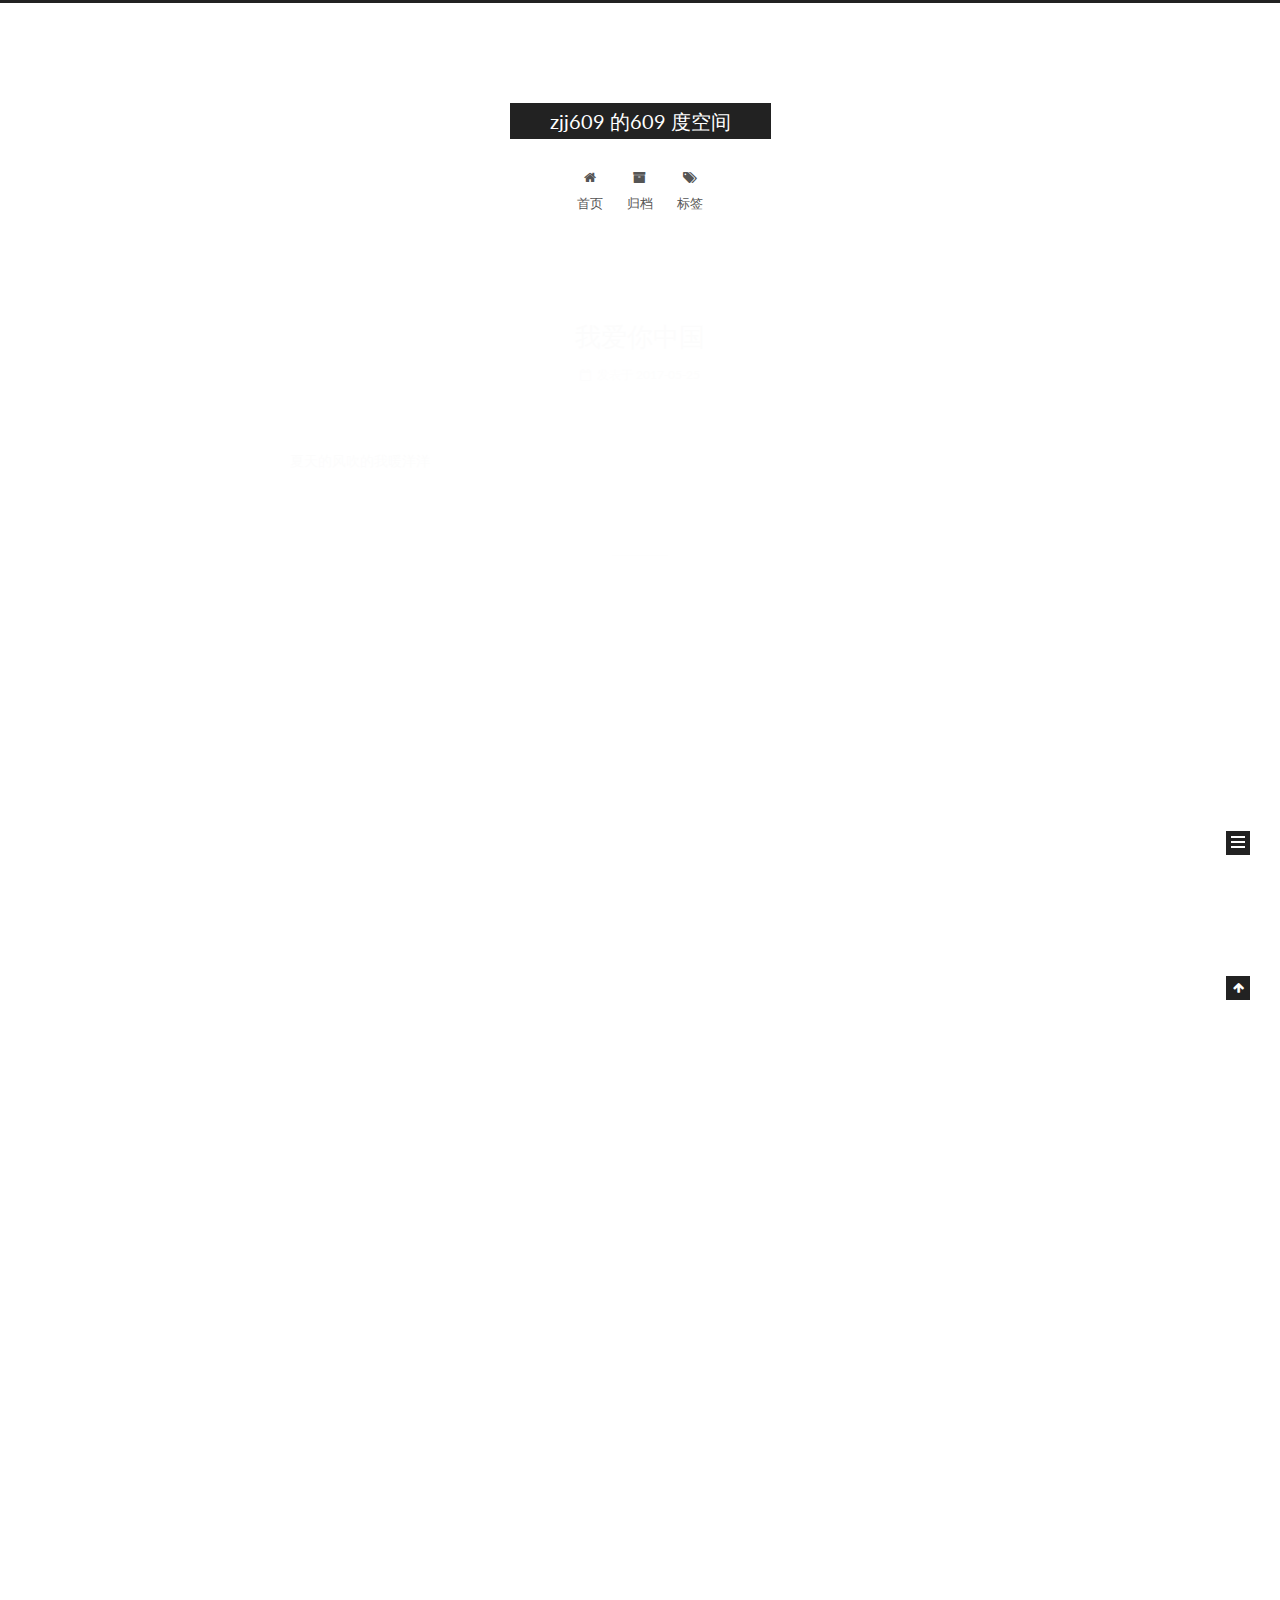
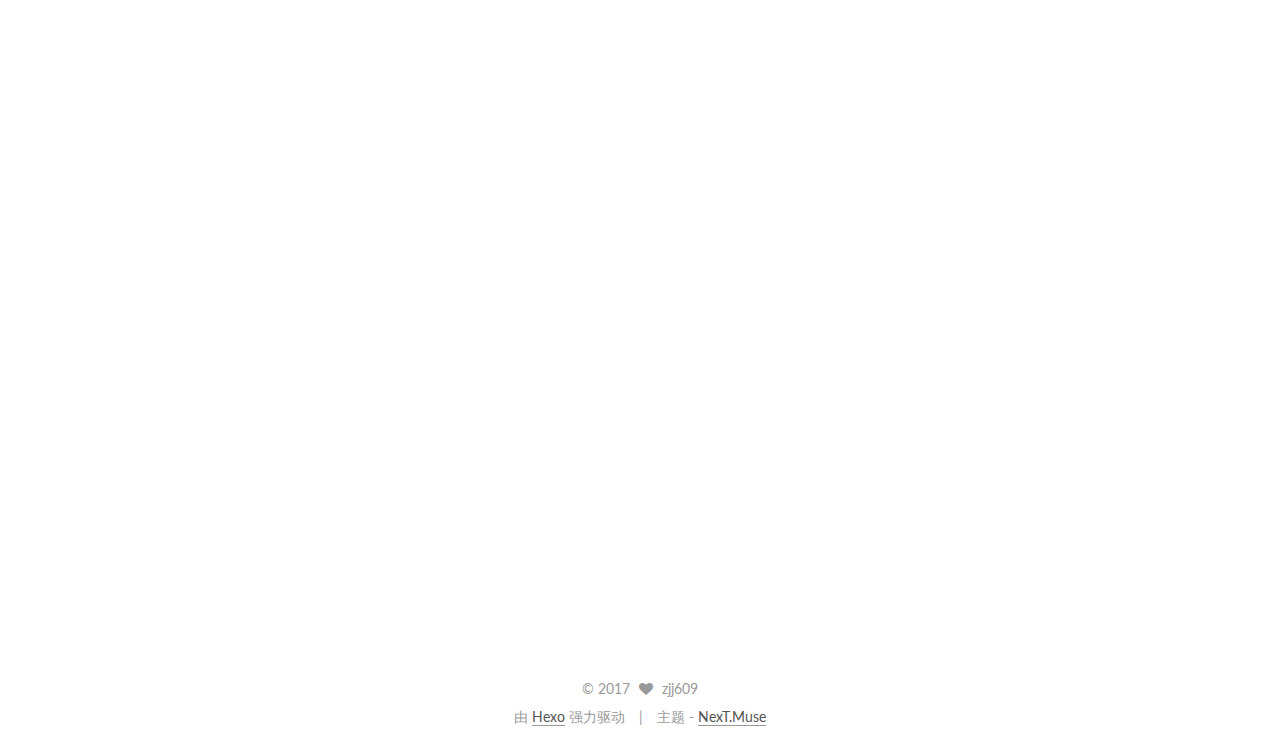
==== commit 61b7b956: "Site updated: 2017-05-25 23:26:11" ====
--- a/index.html
+++ b/index.html
@@ -251,6 +251,118 @@
   
 
   <article class="post post-type-normal " itemscope itemtype="http://schema.org/Article">
+    <link itemprop="mainEntityOfPage" href="http://yoursite.com/2017/05/25/loveworld/">
+
+    <span hidden itemprop="author" itemscope itemtype="http://schema.org/Person">
+      <meta itemprop="name" content="zjj609">
+      <meta itemprop="description" content="">
+      <meta itemprop="image" content="/images/avatar.gif">
+    </span>
+
+    <span hidden itemprop="publisher" itemscope itemtype="http://schema.org/Organization">
+      <meta itemprop="name" content="zjj609 的609 度空间">
+    </span>
+
+    
+      <header class="post-header">
+
+        
+        
+          <h1 class="post-title" itemprop="name headline">
+                
+                <a class="post-title-link" href="/2017/05/25/loveworld/" itemprop="url">我爱你中国</a></h1>
+        
+
+        <div class="post-meta">
+          <span class="post-time">
+            
+              <span class="post-meta-item-icon">
+                <i class="fa fa-calendar-o"></i>
+              </span>
+              
+                <span class="post-meta-item-text">发表于</span>
+              
+              <time title="创建于" itemprop="dateCreated datePublished" datetime="2017-05-25T23:19:37+08:00">
+                2017-05-25
+              </time>
+            
+
+            
+
+            
+          </span>
+
+          
+
+          
+            
+          
+
+          
+          
+
+          
+
+          
+
+          
+
+        </div>
+      </header>
+    
+
+    <div class="post-body" itemprop="articleBody">
+
+      
+      
+
+      
+        
+          
+            <p>夏天的风吹的我暖洋洋</p>
+
+          
+        
+      
+    </div>
+
+    <div>
+      
+    </div>
+
+    <div>
+      
+    </div>
+
+    <div>
+      
+    </div>
+
+    <footer class="post-footer">
+      
+
+      
+
+      
+
+      
+      
+        <div class="post-eof"></div>
+      
+    </footer>
+  </article>
+
+
+    
+      
+
+  
+
+  
+  
+  
+
+  <article class="post post-type-normal " itemscope itemtype="http://schema.org/Article">
     <link itemprop="mainEntityOfPage" href="http://yoursite.com/2017/05/25/second_jin/">
 
     <span hidden itemprop="author" itemscope itemtype="http://schema.org/Person">
@@ -635,7 +747,7 @@
           
             <div class="site-state-item site-state-posts">
               <a href="/archives">
-                <span class="site-state-item-count">3</span>
+                <span class="site-state-item-count">4</span>
                 <span class="site-state-item-name">日志</span>
               </a>
             </div>
--- a/css/main.css
+++ b/css/main.css
@@ -1695,7 +1695,7 @@
   width: 4px;
   height: 4px;
   border-radius: 50%;
-  background: #26bf74;
+  background: #cf25b8;
 }
 .links-of-blogroll {
   font-size: 13px;
